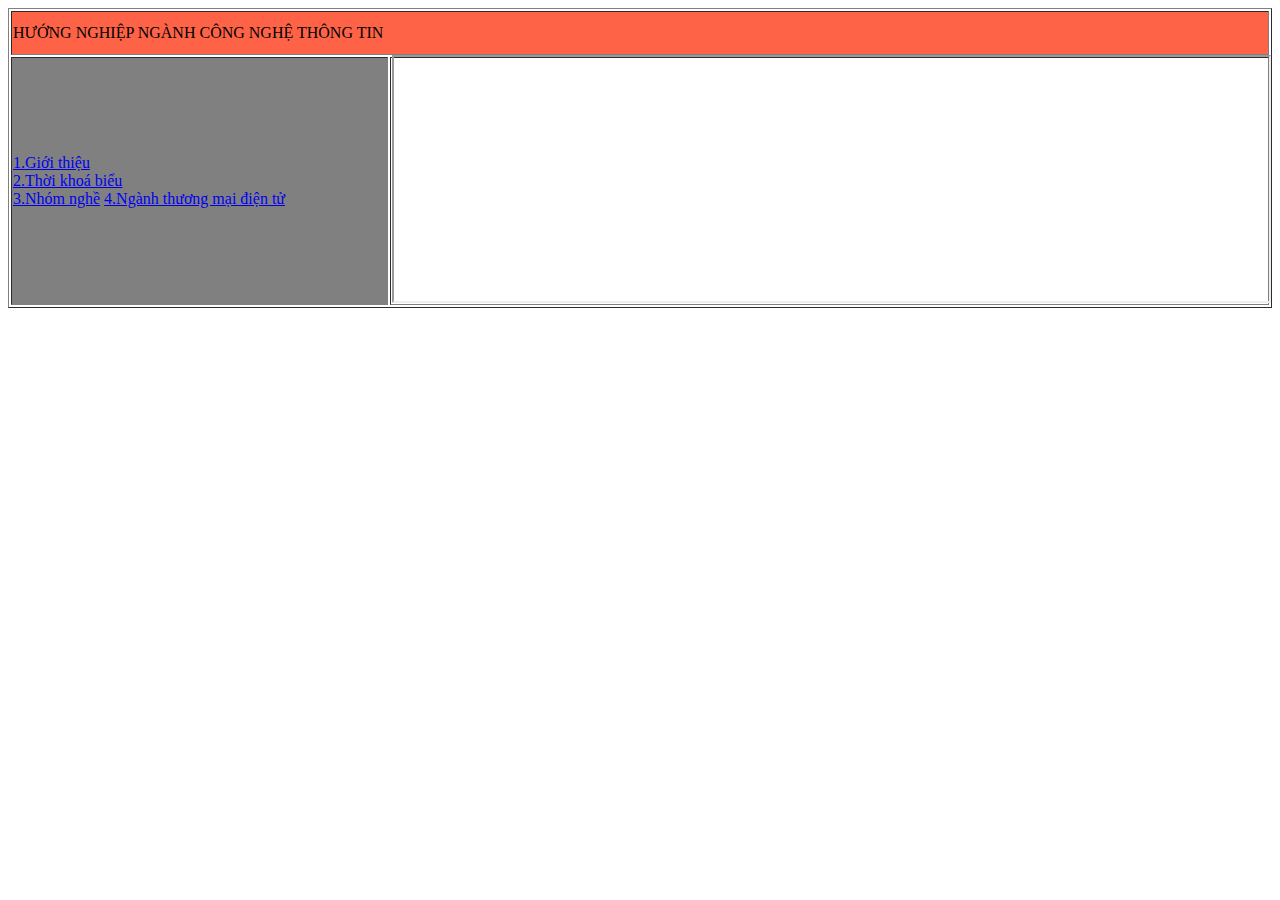
==== index.html @ 4a29892d "Add files via upload" ====
<!DOCTYPE html>
<html>

<head>
  <meta charset="utf-8">
  <meta name="viewport" content="width=device-width">
  <title>BÀI TẬP TIN HỌC 12</title>
  <link href="style.css" rel="stylesheet" type="text/css" />
</head>

<body>
  <table border="1" width="100%" height="300px">
    <tr>
      <td colspan="2" height="40px" bgcolor="Tomato">
        HƯỚNG NGHIỆP NGÀNH CÔNG NGHỆ THÔNG TIN
      </td>
    </tr>
    <tr>
      <td width="30%" bgcolor="gray">
        <a href=" Contents/gioithieu.html" target="noidung"> 1.Giới thiệu</a> <br>
        <a href=" Contents/thoikhoabieu.html" target="noidung"> 2.Thời khoá biểu</a>
      <br>
        <a href=" Contents/huongnghiep.html" target="noidung"> 3.Nhóm nghề</a>
       <a href=" Contents/AI.html" target="noidung"> 4.Ngành thương mại điện tử</a>
        
      </td>
      <td>
        <iframe name="noidung" width="100%" height="100%"></iframe>
      </td>
    </tr>
  </table>

  </p>
  <script src="script.js"></script>
</body>

</html>
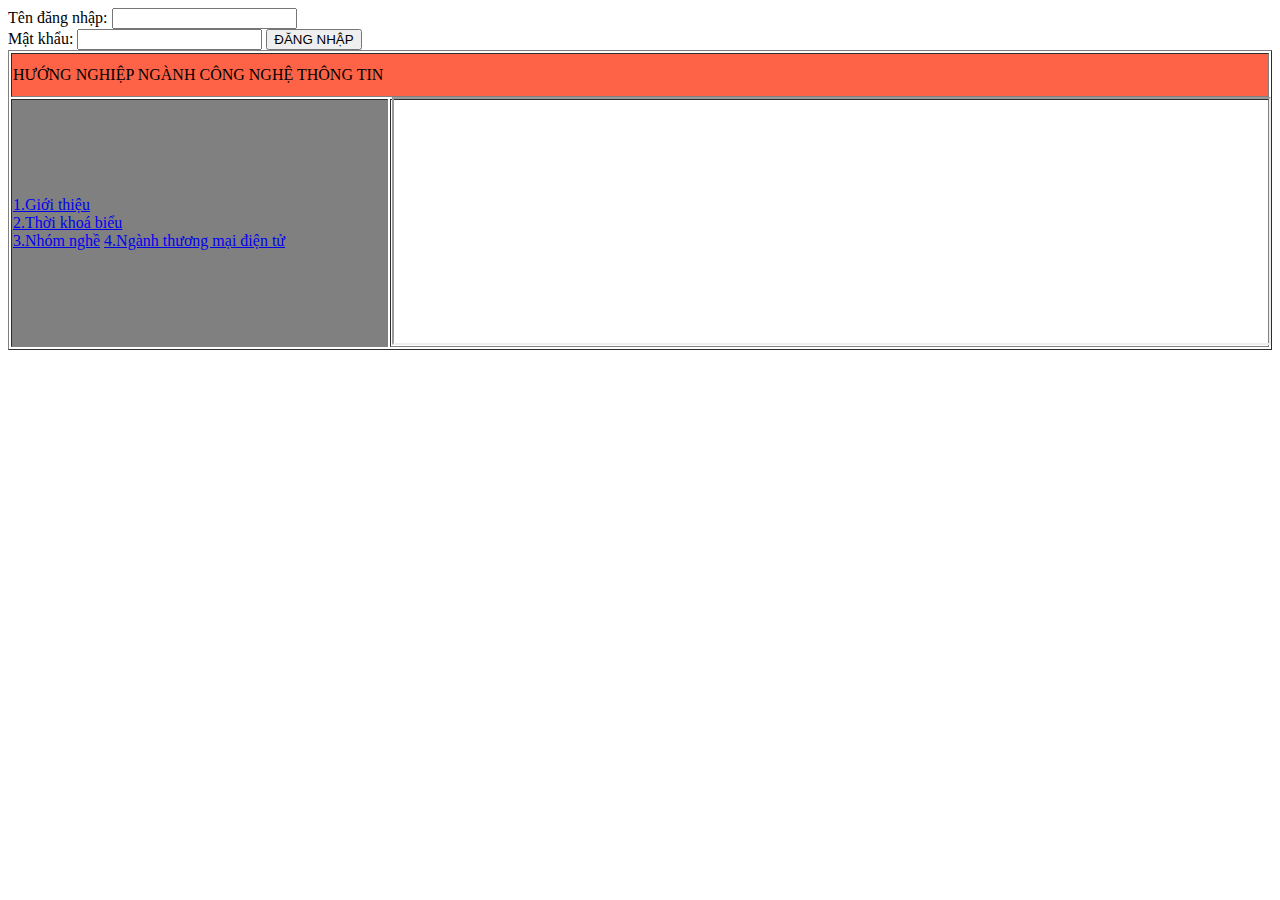
==== commit 55ee430b: "Rename home.html to index.html" ====
--- a/index.html
+++ b/index.html
@@ -7,7 +7,16 @@
   <title>BÀI TẬP TIN HỌC 12</title>
   <link href="style.css" rel="stylesheet" type="text/css" />
 </head>
-
+<body>
+  <form>
+    <label> Tên đăng nhập:</label>
+    <input type="text" id="username" name="username"> <br>
+    <label> Mật khẩu:</label>
+    <input type="password" id="tự đặt" name="tự đặt">
+    <button type="submit" id="ok" name="ok" onclick=login()> ĐĂNG NHẬP </button>
+  </form>
+  <script src="script.js"> </script>
+</body>
 <body>
   <table border="1" width="100%" height="300px">
     <tr>
@@ -34,4 +43,4 @@
   <script src="script.js"></script>
 </body>
 
-</html>+</html>
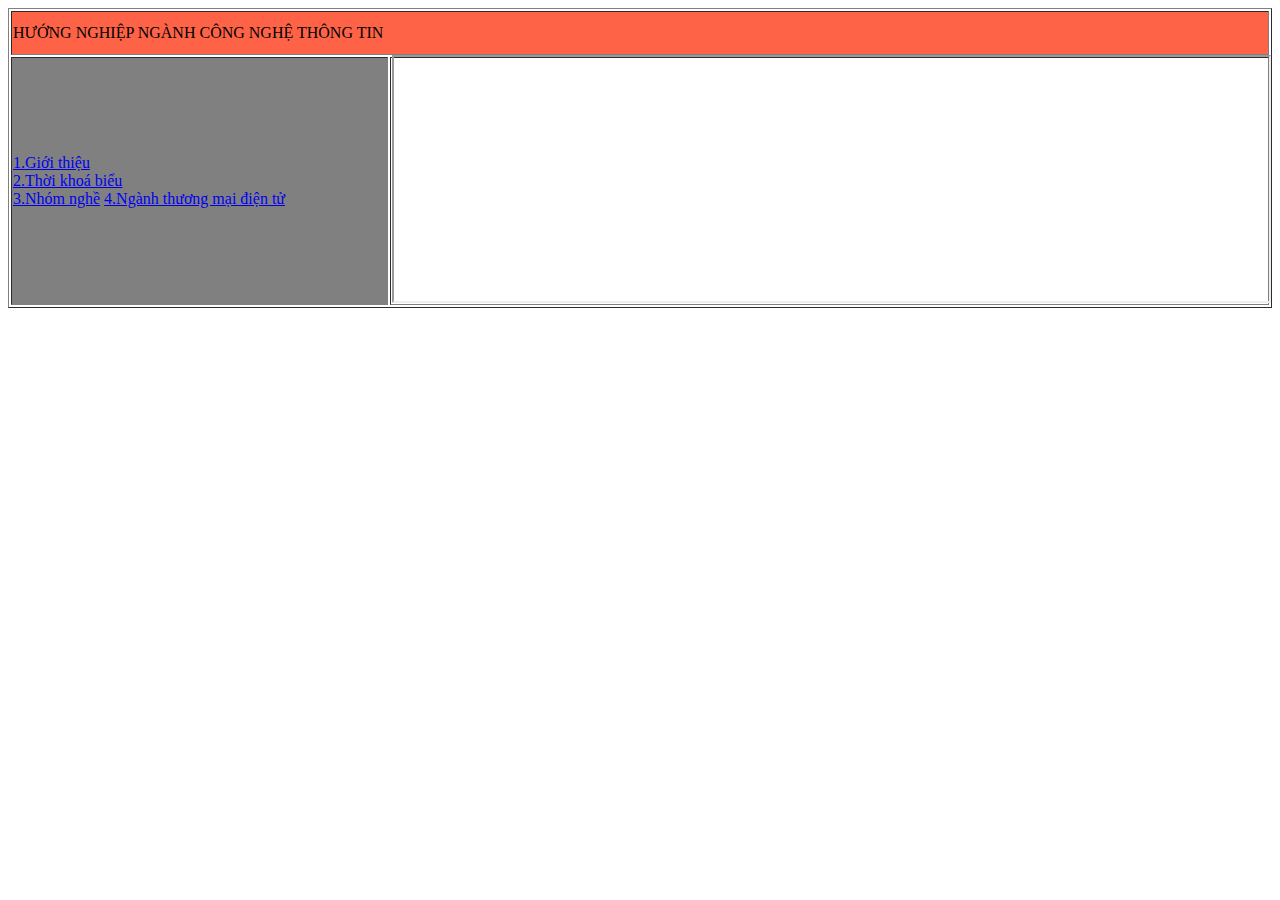
==== commit 4f711801: "Update index.html" ====
--- a/index.html
+++ b/index.html
@@ -7,16 +7,6 @@
   <title>BÀI TẬP TIN HỌC 12</title>
   <link href="style.css" rel="stylesheet" type="text/css" />
 </head>
-<body>
-  <form>
-    <label> Tên đăng nhập:</label>
-    <input type="text" id="username" name="username"> <br>
-    <label> Mật khẩu:</label>
-    <input type="password" id="tự đặt" name="tự đặt">
-    <button type="submit" id="ok" name="ok" onclick=login()> ĐĂNG NHẬP </button>
-  </form>
-  <script src="script.js"> </script>
-</body>
 <body>
   <table border="1" width="100%" height="300px">
     <tr>
